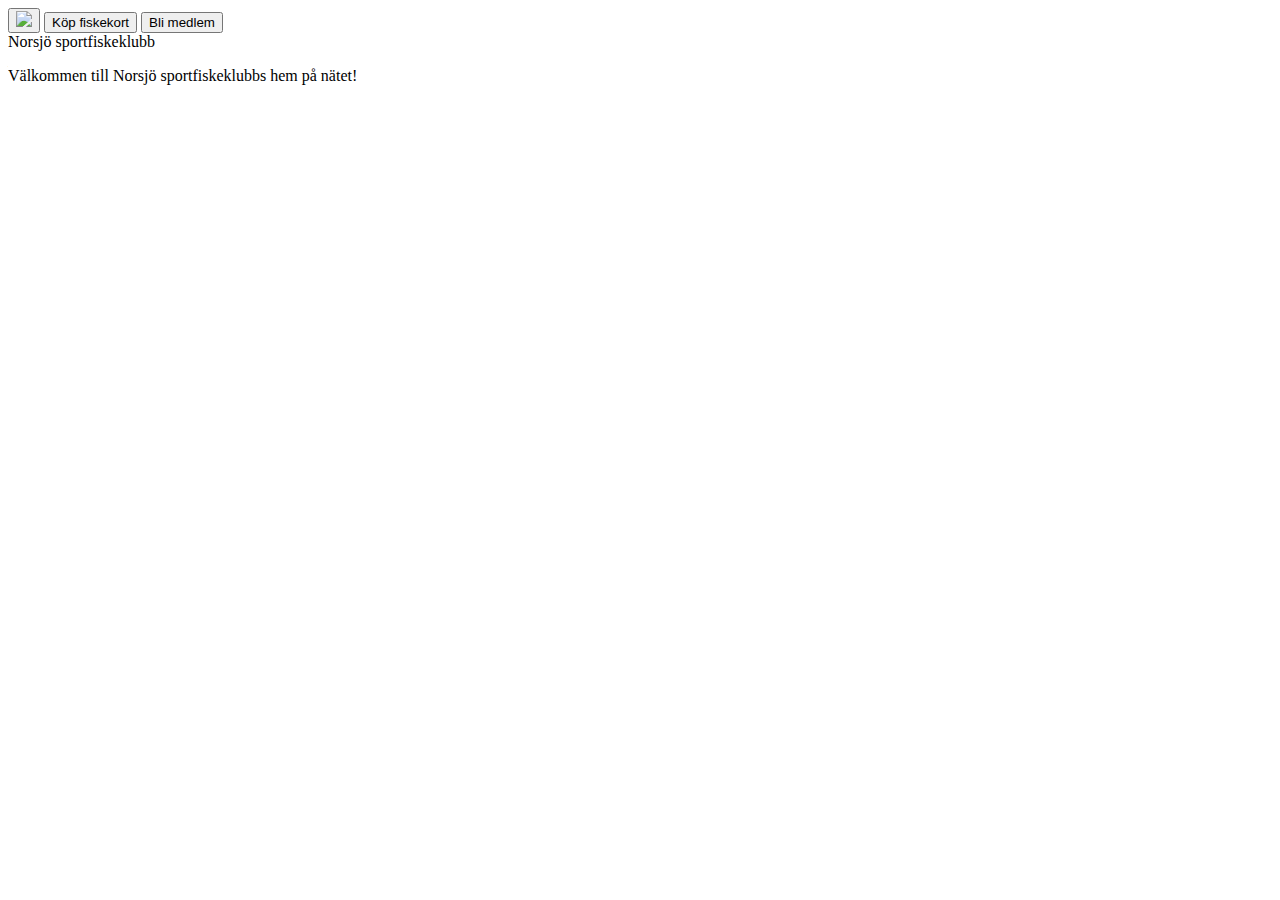
==== html/index.html @ f138151c "Add files via upload" ====
<!doctype html>
<html>
<head>
    <title>NSFK</title>
    <meta charset = "UTF-8">
    <meta name="description" content="Our first page">
    <meta name="keywords" content="html tutorial template">
    <meta name="viewport" content="width=device-width, initial-scale=1.0">
    <link rel="stylesheet" type="text/css" href="../css/index.css" />
</head>
<body>
    <!-- <img src = "../images/harr.png">  -->
    <div id = "background">
        <div id = "menu">
            <a><button id = "hamburger"><img src = "../images/hamburger2.png"></button></a>
            <a><button id = "fiskekort" >Köp fiskekort</button></a>
            <a><button id = "blimedlem">Bli medlem</button></a>
        </div>
        <header>Norsjö sportfiskeklubb</header>
        <p>Välkommen till Norsjö sportfiskeklubbs hem på nätet!</p>
    </div>
</body>
</html>
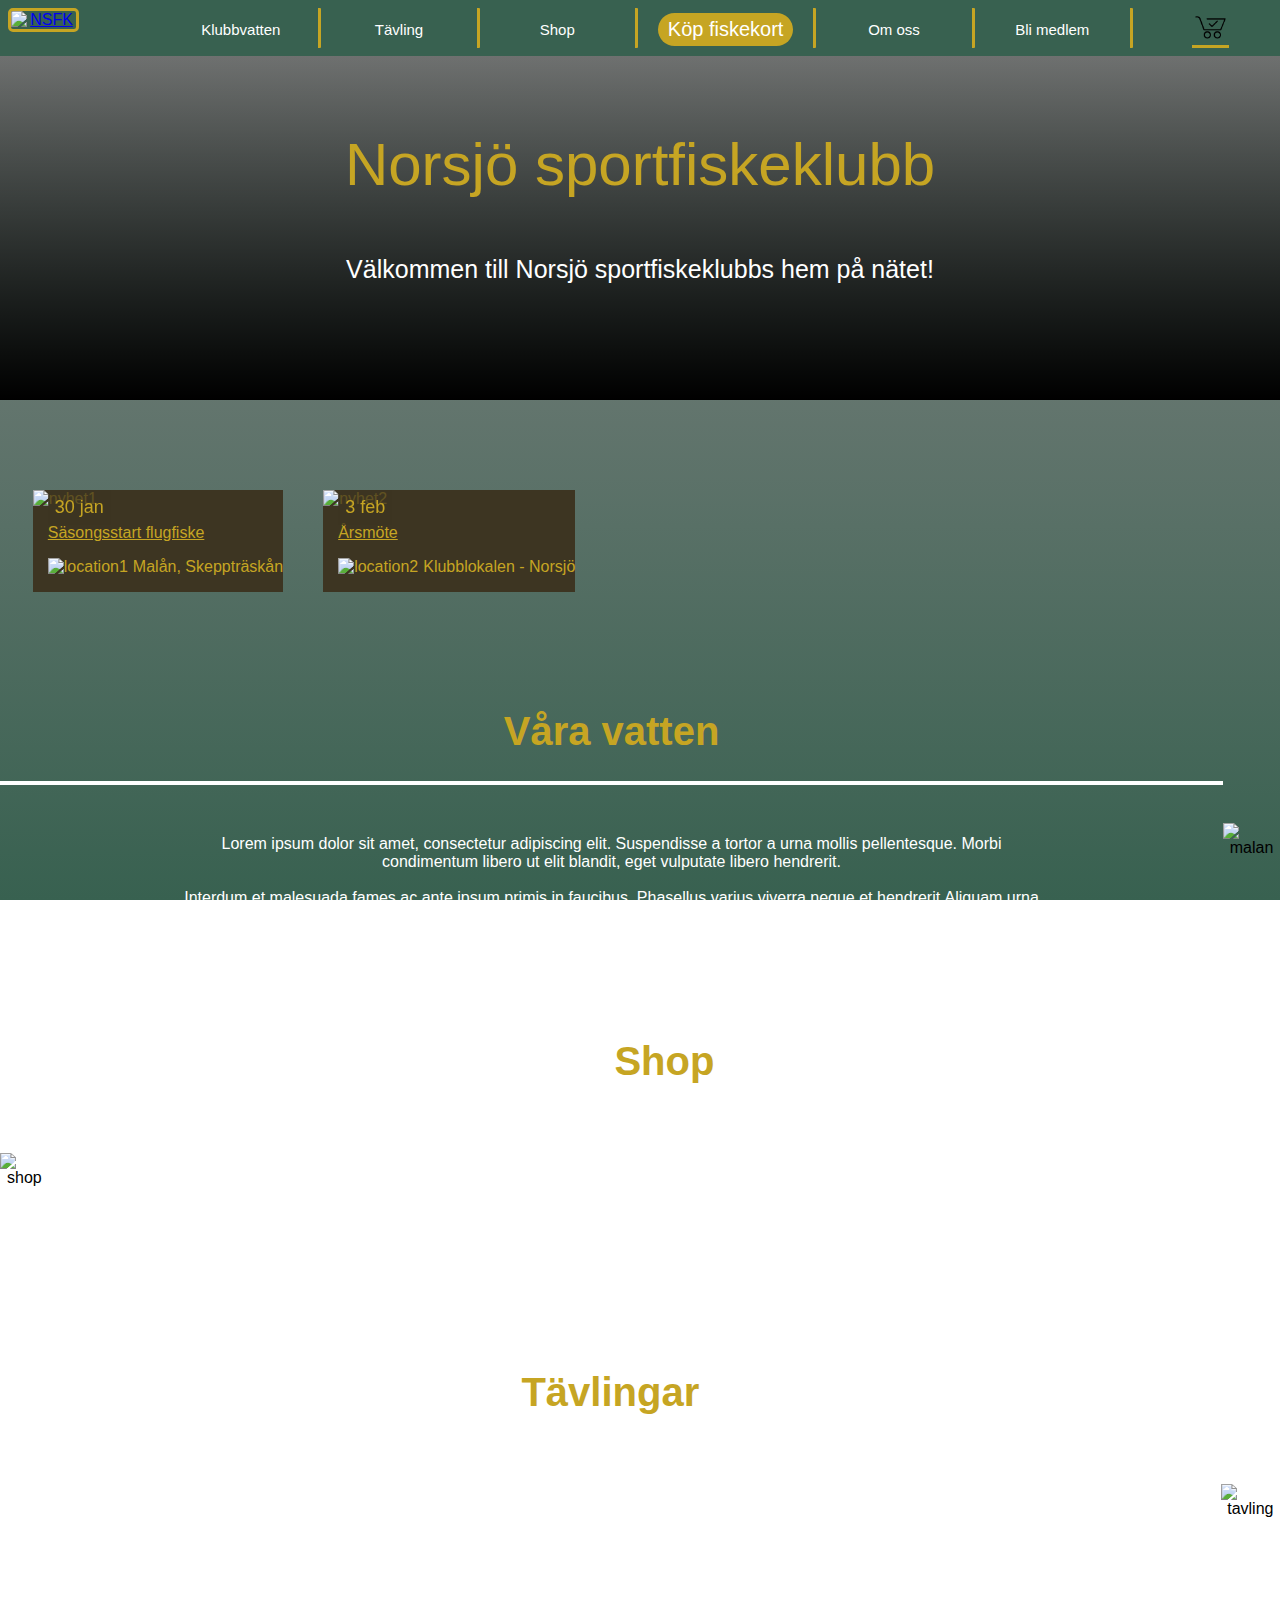
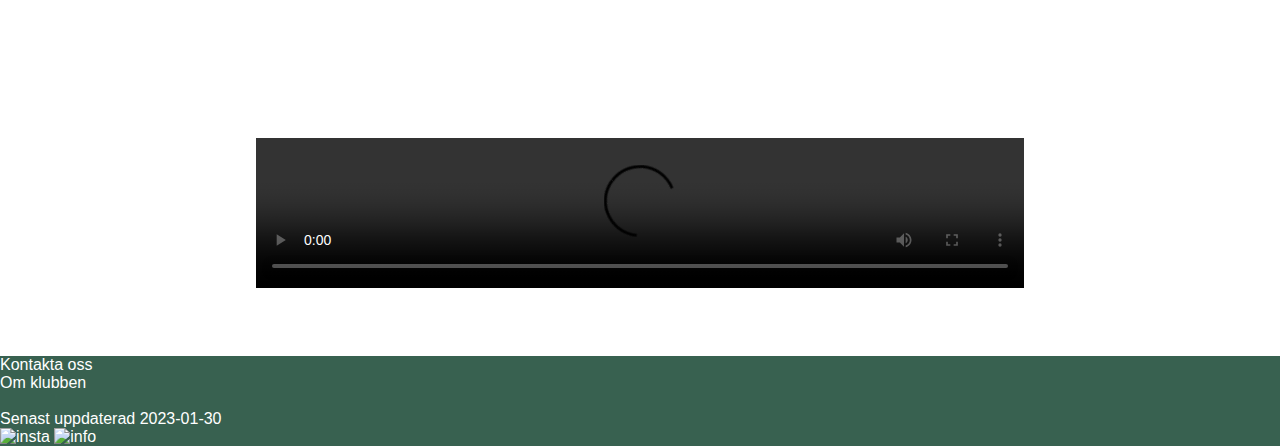
==== commit cbc0e79a: "Rename index2.html to index.html" ====
--- a/html/index.html
+++ b/html/index.html
@@ -1,23 +1,115 @@
 <!doctype html>
-<html>
+<html lang="sv">
 <head>
     <title>NSFK</title>
     <meta charset = "UTF-8">
-    <meta name="description" content="Our first page">
-    <meta name="keywords" content="html tutorial template">
-    <meta name="viewport" content="width=device-width, initial-scale=1.0">
-    <link rel="stylesheet" type="text/css" href="../css/index.css" />
+    <meta content="width=device-width, initial-scale=1" name="viewport" />
+    <link rel="stylesheet" type="text/css" href="../css/index2.css" />
 </head>
 <body>
     <!-- <img src = "../images/harr.png">  -->
-    <div id = "background">
-        <div id = "menu">
-            <a><button id = "hamburger"><img src = "../images/hamburger2.png"></button></a>
-            <a><button id = "fiskekort" >Köp fiskekort</button></a>
-            <a><button id = "blimedlem">Bli medlem</button></a>
+    <div class = "background">
+        <div class = "menu">
+            <a class = "active" href = "index2.html"><img src = "../images/logga.gif" class = "NSFK" alt = "NSFK"></a>
+            <a href = "klubbvatten.html"><button class = "blimedlem">Klubbvatten</button></a>
+            <a href = "tavling.html"><button class = "blimedlem">Tävling</button></a>
+            <a href="shop.html"><button class = "blimedlem">Shop</button></a>
+            <a class = "fiskekortA"><button class = "fiskekort">Köp&nbsp;fiskekort</button></a>
+            <a><button class = "blimedlem">Om&nbsp;oss</button></a>
+            <a href = "blimedlem.html"><button class = "blimedlem">Bli&nbsp;medlem</button></a>
+            <a href = "kundkorg.html"><img src = "../images/checkout.png" class = "checkout" alt = "checkout"></a>
+        </div>
+        <div class = "mobile-menu">
+            <a><img src = "../images/hamburger2.png" class = "hamburger" alt = "hamMenu"></a>
+            <a class = "fiskekortA"><button class = "fiskekort">Köp&nbsp;fiskekort</button></a>
+            <a href = "index2.html"><img src = "../images/logga.gif" class = "NSFK" alt = "NSFK"></a>
         </div>
         <header>Norsjö sportfiskeklubb</header>
         <p>Välkommen till Norsjö sportfiskeklubbs hem på nätet!</p>
     </div>
+    <div class = "nyheter">
+        <div class = "nyhet">
+            <div class = "datum">30 jan</div>
+            <a><img src = "../images/nyhet1.png" class = "nyhet1" alt = "nyhet1"></a>
+            <p class = "title">Säsongsstart flugfiske</p>
+            <p><img src = "../images/loc.png" class = "location" alt = "location1">Malån, Skeppträskån</p>
+        </div>
+        <div class = "nyhet">
+            <div class = "datum">3 feb</div>
+            <a><img src = "../images/nyhet2.png" class = "nyhet2" alt = "nyhet2"></a>
+            <p class = "title">Årsmöte</p>
+            <p><img src = "../images/loc.png" class = "location" alt = "location2">Klubblokalen - Norsjö</p>
+        </div>
+    </div>
+    <div class = "content">
+        <div class = "content1">
+            <div class = "text">
+                <h1 class = "del">Våra vatten</h1>
+                <hr>
+                <p class = "del">Lorem ipsum dolor sit amet, consectetur adipiscing elit. 
+                    Suspendisse a tortor a urna mollis pellentesque. 
+                    Morbi condimentum libero ut elit blandit, eget vulputate libero hendrerit.<br><br> 
+                    Interdum et malesuada fames ac ante ipsum primis in faucibus. 
+
+                    Phasellus varius viverra neque et hendrerit.Aliquam urna eros, accumsan et lacinia et, mollis vel est. Proin et ullamcorper erat. <br><br>Fusce et metus porttitor, lacinia tellus in, venenatis felis. Suspendisse maximus lobortis lectus, sit amet rutrum lacus consequat gravida. 
+                    
+                    Ut interdum nunc sit amet interdum semper. Praesent at aliquam massa. Aenean tristique augue sit amet leo tristique, vel cursus lacus sodales. Vivamus gravida massa erat, ac finibus ante tincidunt class.</p>
+            </div>
+            <div class = "image">
+                <p class = "hidden">Våra vatten</p>
+                <img src = "../images/malan.png" class = "del" alt = "malan">
+            </div>
+        </div>
+        <div class = "content1">
+            <div class = "image">
+                <p class = "hidden">Shop</p>
+                <img src = "../images/shopp.jpg" class = "del" alt = "shop">
+            </div>
+            <div class = "text">
+                <h1 class = "del">Shop</h1>
+                <hr>
+                <p class = "del">Lorem ipsum dolor sit amet, consectetur adipiscing elit. 
+                    Suspendisse a tortor a urna mollis pellentesque. 
+                    Morbi condimentum libero ut elit blandit, eget vulputate libero hendrerit.<br><br> 
+                    Interdum et malesuada fames ac ante ipsum primis in faucibus. 
+
+                    Phasellus varius viverra neque et hendrerit.Aliquam urna eros, accumsan et lacinia et, mollis vel est. Proin et ullamcorper erat. <br><br>Fusce et metus porttitor, lacinia tellus in, venenatis felis. Suspendisse maximus lobortis lectus, sit amet rutrum lacus consequat gravida. 
+                    
+                    Ut interdum nunc sit amet interdum semper. Praesent at aliquam massa. Aenean tristique augue sit amet leo tristique, vel cursus lacus sodales. Vivamus gravida massa erat, ac finibus ante tincidunt class.</p>
+            </div>
+        </div>
+        <div class = "content1">
+            <div class = "text">
+                <h1 class = "del">Tävlingar</h1>
+                <hr>
+                <p class = "del">Lorem ipsum dolor sit amet, consectetur adipiscing elit. 
+                    Suspendisse a tortor a urna mollis pellentesque. 
+                    Morbi condimentum libero ut elit blandit, eget vulputate libero hendrerit.<br><br> 
+                    Interdum et malesuada fames ac ante ipsum primis in faucibus. 
+
+                    Phasellus varius viverra neque et hendrerit.Aliquam urna eros, accumsan et lacinia et, mollis vel est. Proin et ullamcorper erat. <br><br>Fusce et metus porttitor, lacinia tellus in, venenatis felis. Suspendisse maximus lobortis lectus, sit amet rutrum lacus consequat gravida. 
+                    
+                    Ut interdum nunc sit amet interdum semper. Praesent at aliquam massa. Aenean tristique augue sit amet leo tristique, vel cursus lacus sodales. Vivamus gravida massa erat, ac finibus ante tincidunt class.</p>
+            </div>
+            <div class = "image">
+                <p class = "hidden">Tävlingar</p>
+                <img src = "../images/tavl.jpeg" class = "del" alt = "tavling">
+            </div>
+        </div>
+    </div>
+    <video controls>
+        <source src="../images/fiske.mp4" type="video/mp4">
+    </video>
+    <footer>
+        <div class = "footer-text">
+            Kontakta oss <br>
+            Om klubben <br><br>
+            Senast uppdaterad 2023-01-30
+        </div>
+        <div class = "footer-img">
+            <img src = "../images/insta.png" class = "insta" alt = "insta">
+            <img src = "../images/info.png" class = "insta" alt = "info">
+        </div>
+    </footer>
 </body>
-</html>+</html>
--- a/css/index2.css
+++ b/css/index2.css
@@ -0,0 +1,276 @@
+body {
+    font-family: sans-serif;
+    margin:0; 
+    text-align: center; 
+    background-image: linear-gradient(#0000007a, #386150), url("../images/tavlingbakgrund.jpg");
+    background-position: center;
+    background-repeat: no-repeat;
+    background-attachment: fixed;
+    background-size: cover;
+}
+header {
+    color: #C6A523; 
+    font-size: 60px; 
+    padding: 30px; 
+    padding-top: 130px; 
+}
+.background {
+    background-image: linear-gradient(rgba(0, 0, 0, 0), black),url("../images/harr.png"); 
+    background-position: center;
+    width: 100%; 
+    height: 400px; 
+}
+.checkout {
+    width: 20%; 
+    min-width: 30px; 
+    margin: auto; 
+    padding: 3px; 
+    border-bottom: 3px solid #C6A523;
+    display: block; 
+}
+.NSFK {
+    width: 42%; 
+    min-width: 50px; 
+    height: auto; 
+    border: 3px solid #C6A523;
+    border-radius: 5px; 
+    display: block; 
+}
+.NSFK:hover {
+    border: 3px solid #a2881e;
+}
+.menu {
+    position: fixed; 
+    top: 0; 
+    left: 0; 
+    display: flex; 
+    background-color: #386150;
+    width: 100%; 
+    padding: 8px;
+    z-index: 0; 
+}
+.mobile-menu {
+    display: none; 
+}
+.menu a {
+    flex: 1; 
+    border-right: 3px solid #C6A523;
+    border-radius: 1px; 
+}
+.menu a:last-child {
+    border-right: none;
+}
+.menu a:first-child {
+    border-right: none;
+}
+.menu a .blimedlem:hover {
+    color: #C6A523; 
+}
+.background p {
+    font-size: 25px; 
+    color: white; 
+    margin-top: 2%; 
+}
+.fiskekort {
+    text-decoration: none; 
+    border: none; 
+    color: white; 
+    background-color: #C6A523; 
+    padding: 5px; 
+    font-size: 20px; 
+    border-radius: 25px; 
+    margin-top: 3%; 
+    padding-right: 10px; 
+    padding-left: 10px; 
+    margin-left: 20px; 
+    margin-right: 20px; 
+}
+.fiskekortA {
+
+}
+.fiskekort:hover {
+    background-color: #a98e20;
+    color: rgb(224, 220, 220);  
+}
+.blimedlem {
+    text-decoration: none; 
+    border: none; 
+    background: none;
+    font-size: 15px; 
+    color: white; 
+    margin-top: 12px;
+}
+.nyheter {
+    display: flex; 
+    margin-top: 70px; 
+    margin-left: 1%;
+    margin-right: 1%;  
+    margin-bottom: 70px; 
+    background-image: linear-gradient(to right, rgba(255, 0, 0, 0), .386150d3,rgba(255, 0, 0, 0));
+}
+.nyheter .nyhet {
+    margin: 20px; 
+    background-color: #3D3522;
+    color: #C6A523;  
+    text-align: left; 
+    background-image: linear-gradient(rgba(0, 0, 0, 0), .3D3522); 
+}
+.nyheter .nyhet p{
+    margin-left: 15px; 
+}
+.title {
+    text-decoration: underline; 
+}
+.datum {
+    font-size: 18px; 
+    position: absolute; 
+    background-color: #3d3522bd; 
+    color: #C6A523; 
+    margin-left: 15px; 
+    padding: 7px; 
+    z-index: 0; 
+}
+.location {
+    width: 3%; 
+    height: auto; 
+    margin-right: 5px; 
+}
+.pil {
+    position: absolute; 
+    z-index: 1; 
+    right: 4%; 
+    top: 110%;  
+    width: 3%; 
+}
+.nyheter a {
+    flex: 1;  
+}
+.nyheter a img {
+    width: 100%; 
+}
+.content .content1 {
+    display: flex;
+    justify-content: space-between;  
+} 
+.content .content1 .text {
+    text-align: center; 
+    width: 100%; 
+}
+.content .content1 .text h1{
+    width: 100%; 
+    color: #C6A523; 
+    font-size: 40px; 
+}
+.content .content1 .text p{
+    margin-top: 50px; 
+    margin-left: auto; 
+    margin-right: auto; 
+    width: 70%;
+    color: white; 
+    font-size: 16px; 
+}
+.content .content1 .text hr{
+    border: 2px solid white;
+    background-color: white; 
+}
+.content .content1 .image {
+    margin-top: 11%; 
+}
+.content .content1 .image img {
+    max-width: 100% ; 
+    width: 100%; 
+    max-height: 450px; 
+}
+.image .hidden {
+    display: none; 
+}
+footer {
+    text-align: left; 
+    background-color: #386150; 
+    color: white;  
+}
+video {
+    margin-bottom: 5%; 
+    margin-top: 5%; 
+    width: 60%; 
+}
+.footer-text {
+
+}
+.footer-img img{
+    width: 30px; 
+    height: auto; 
+}
+@media only screen and (max-width: 600px) {
+    .content .content1 .text {
+        display: none; 
+    }
+    .content .content1 .image img {
+        min-width: 100% ; 
+        width: 100%; 
+        margin:0; 
+    }
+    .content .content1 .image {
+        margin:0; 
+    }
+    .content .content1 .text h1 {
+        position: absolute; 
+    }
+    .image .hidden {
+        font-size: 25px; 
+        display: block; 
+        position: absolute; 
+        margin-top: 30%; 
+        color: #C6A523; 
+        background-color: rgba(0, 0, 0, 0.358); 
+        padding: 4% 0; 
+        width: 100%; 
+    }
+    video {
+        Width: 100%; 
+        margin: 0; 
+    }
+}
+@media only screen and (max-width: 700px) {
+    .background p {
+        font-size: 20px; 
+    }
+    header {
+        padding-top: 150px; 
+        font-size: 40px; 
+    }
+    .menu a .blimedlem{
+        display: none;
+    }
+    .menu a {
+        border: none;
+        display: none; 
+        background-color: rgba(0, 0, 0, 0);
+    }
+    .menu {
+        display: none; 
+    }
+    .mobile-menu {
+        display: flex;  
+        justify-content: space-between; 
+        position: fixed; 
+        top: 0; 
+        left: 0; 
+        width: 100%; 
+        height: 10%; 
+    }
+    .mobile-menu a {
+        margin-top: 5px; 
+        margin-left: 5px; 
+        margin-right: 5px; 
+    }
+    .NSFK {
+        width: 60px; 
+        height: auto; 
+        border: 3px solid #C6A523;
+        border-radius: 5px; 
+        display: block; 
+        background-color: yellow;
+    }
+
+}